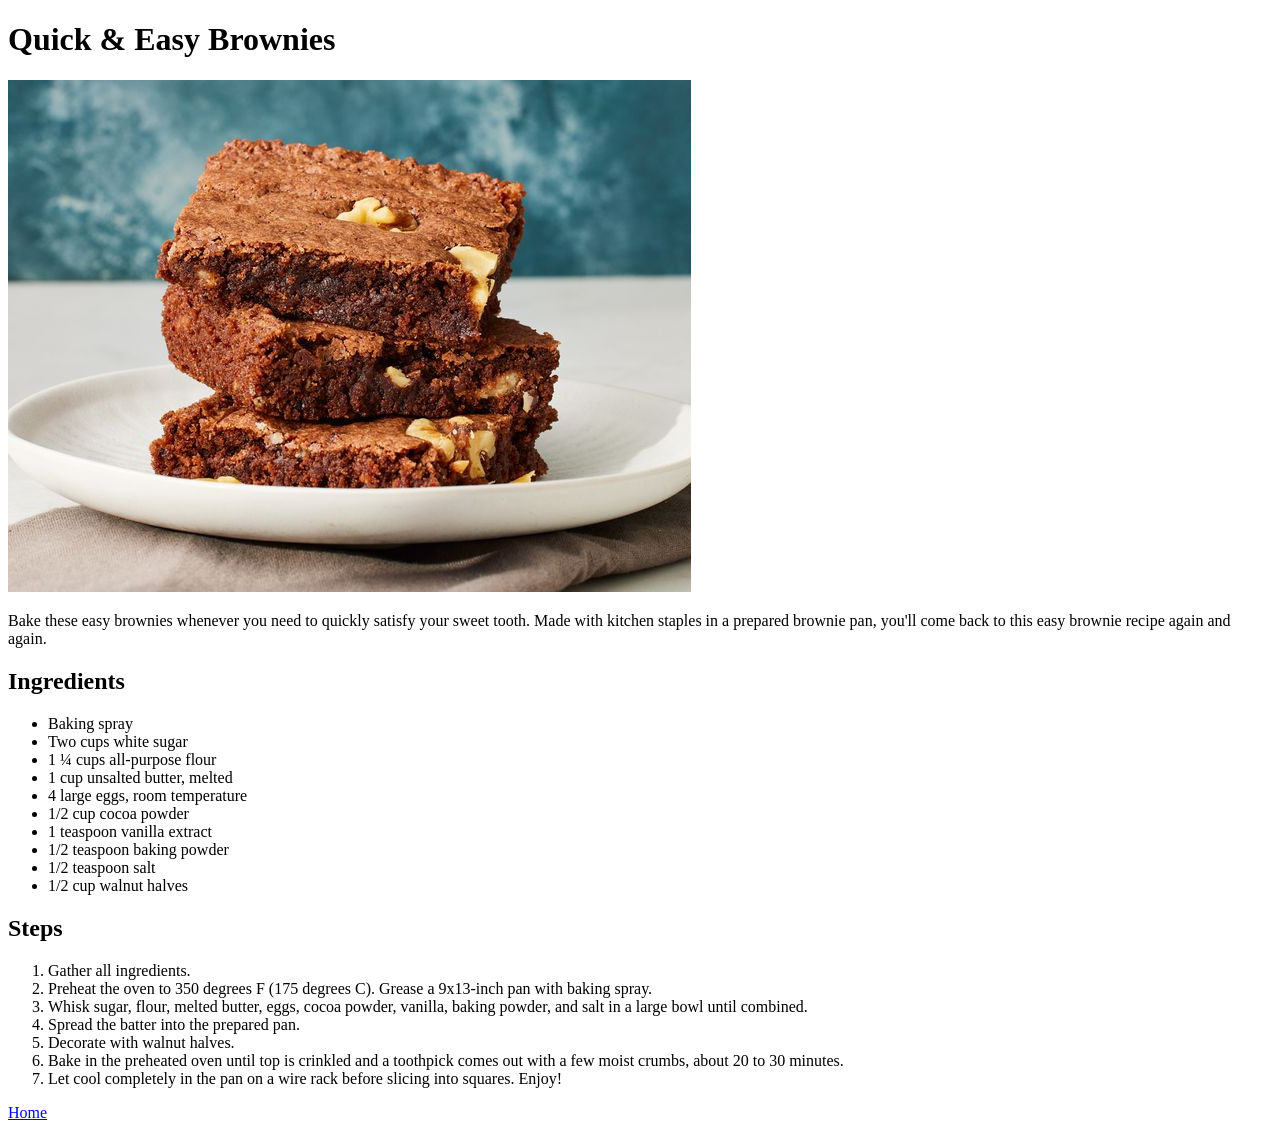
==== recipes/brownies.html @ 15fd2153 "Create and populate brownies.html with information" ====
<!DOCTYPE html>
<html lang="en">
<head>
    <meta charset="UTF-8">
    <meta name="viewport" content="width=device-width, initial-scale=1.0">
    <title>Document</title>
</head>
<body>
    <h1>Quick & Easy Brownies</h1>
    <img src="../static/brownies.jpg" alt="Finalised result from Brownies recipe.">
    <p>Bake these easy brownies whenever you need to quickly satisfy your sweet tooth. Made with kitchen staples in a prepared brownie pan, you'll come back to this easy brownie recipe again and again. </p>

    <h2>Ingredients</h2>
    <ul>
        <li>Baking spray</li>
        <li>Two cups white sugar</li>
        <li>1 ¼ cups all-purpose flour</li>
        <li>1 cup unsalted butter, melted</li>
        <li>4 large eggs, room temperature</li>
        <li>1/2 cup cocoa powder</li>
        <li>1 teaspoon vanilla extract</li>
        <li>1/2 teaspoon baking powder</li>
        <li>1/2 teaspoon salt</li>
        <li>1/2 cup walnut halves</li>
    </ul>

    <h2>Steps</h2>
    <ol>
        <li>Gather all ingredients.</li>
        <li>Preheat the oven to 350 degrees F (175 degrees C). Grease a 9x13-inch pan with baking spray.</li>
        <li>Whisk sugar, flour, melted butter, eggs, cocoa powder, vanilla, baking powder, and salt in a large bowl until combined.</li>
        <li>Spread the batter into the prepared pan.</li>
        <li>Decorate with walnut halves.</li>
        <li>Bake in the preheated oven until top is crinkled and a toothpick comes out with a few moist crumbs, about 20 to 30 minutes.</li>
        <li>Let cool completely in the pan on a wire rack before slicing into squares. Enjoy!</li>
    </ol>

    <a href="../index.html">Home</a>
</body>
</html>
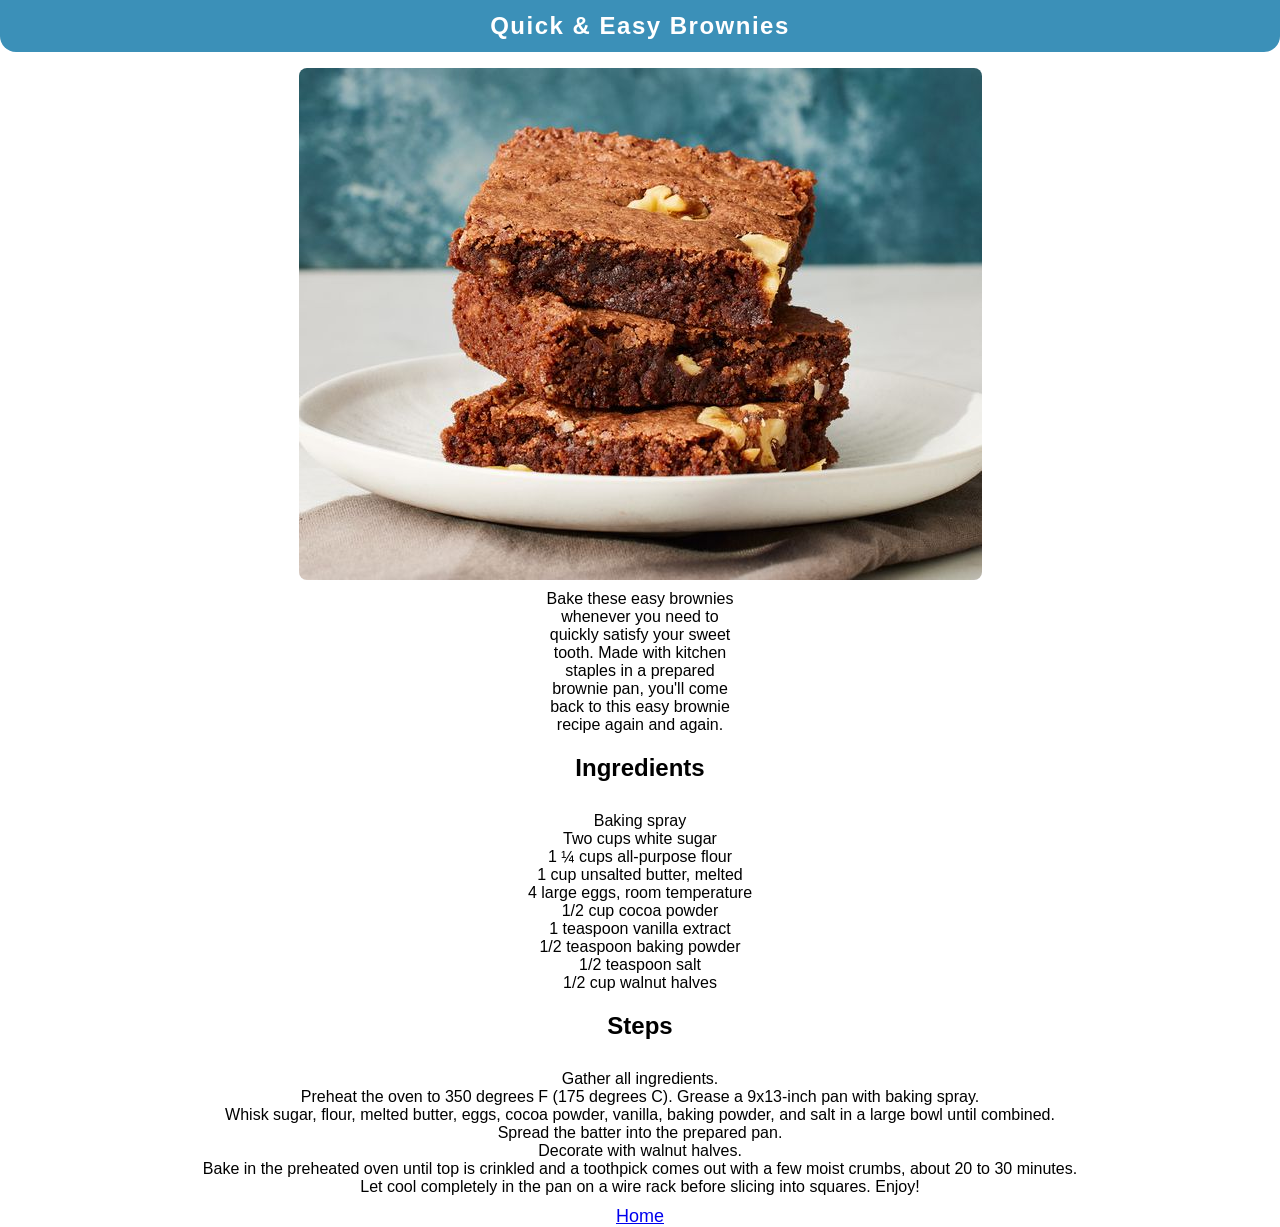
==== commit 536a42ea: "feat: add CSS styling to pages" ====
--- a/recipes/brownies.html
+++ b/recipes/brownies.html
@@ -3,37 +3,47 @@
 <head>
     <meta charset="UTF-8">
     <meta name="viewport" content="width=device-width, initial-scale=1.0">
+    <link rel="stylesheet" href="../css/style.css">
     <title>Document</title>
 </head>
 <body>
-    <h1>Quick & Easy Brownies</h1>
-    <img src="../static/brownies.jpg" alt="Finalised result from Brownies recipe.">
-    <p>Bake these easy brownies whenever you need to quickly satisfy your sweet tooth. Made with kitchen staples in a prepared brownie pan, you'll come back to this easy brownie recipe again and again. </p>
+    <div class="header">
+        <h1>Quick & Easy Brownies</h1>
+    </div>
 
-    <h2>Ingredients</h2>
-    <ul>
-        <li>Baking spray</li>
-        <li>Two cups white sugar</li>
-        <li>1 ¼ cups all-purpose flour</li>
-        <li>1 cup unsalted butter, melted</li>
-        <li>4 large eggs, room temperature</li>
-        <li>1/2 cup cocoa powder</li>
-        <li>1 teaspoon vanilla extract</li>
-        <li>1/2 teaspoon baking powder</li>
-        <li>1/2 teaspoon salt</li>
-        <li>1/2 cup walnut halves</li>
-    </ul>
+    <div class="image">
+        <img src="../static/brownies.jpg" alt="Finalised result from Brownies recipe.">
+        <p>Bake these easy brownies whenever you need to quickly satisfy your sweet tooth. Made with kitchen staples in a prepared brownie pan, you'll come back to this easy brownie recipe again and again. </p>
+    </div>
 
-    <h2>Steps</h2>
-    <ol>
-        <li>Gather all ingredients.</li>
-        <li>Preheat the oven to 350 degrees F (175 degrees C). Grease a 9x13-inch pan with baking spray.</li>
-        <li>Whisk sugar, flour, melted butter, eggs, cocoa powder, vanilla, baking powder, and salt in a large bowl until combined.</li>
-        <li>Spread the batter into the prepared pan.</li>
-        <li>Decorate with walnut halves.</li>
-        <li>Bake in the preheated oven until top is crinkled and a toothpick comes out with a few moist crumbs, about 20 to 30 minutes.</li>
-        <li>Let cool completely in the pan on a wire rack before slicing into squares. Enjoy!</li>
-    </ol>
+    <div class="container">
+        <h2>Ingredients</h2>
+        <ul>
+            <li>Baking spray</li>
+            <li>Two cups white sugar</li>
+            <li>1 ¼ cups all-purpose flour</li>
+            <li>1 cup unsalted butter, melted</li>
+            <li>4 large eggs, room temperature</li>
+            <li>1/2 cup cocoa powder</li>
+            <li>1 teaspoon vanilla extract</li>
+            <li>1/2 teaspoon baking powder</li>
+            <li>1/2 teaspoon salt</li>
+            <li>1/2 cup walnut halves</li>
+        </ul>
+    </div>
+
+    <div class="container">
+        <h2>Steps</h2>
+        <ol>
+            <li>Gather all ingredients.</li>
+            <li>Preheat the oven to 350 degrees F (175 degrees C). Grease a 9x13-inch pan with baking spray.</li>
+            <li>Whisk sugar, flour, melted butter, eggs, cocoa powder, vanilla, baking powder, and salt in a large bowl until combined.</li>
+            <li>Spread the batter into the prepared pan.</li>
+            <li>Decorate with walnut halves.</li>
+            <li>Bake in the preheated oven until top is crinkled and a toothpick comes out with a few moist crumbs, about 20 to 30 minutes.</li>
+            <li>Let cool completely in the pan on a wire rack before slicing into squares. Enjoy!</li>
+        </ol>
+    </div>
 
     <a href="../index.html">Home</a>
 </body>
--- a/css/style.css
+++ b/css/style.css
@@ -0,0 +1,63 @@
+body {
+    margin: 0;
+    padding: 0;
+    font-family: 'Segoe UI', Tahoma, Geneva, Verdana, sans-serif;
+}
+
+.main {
+    display: flex;
+    justify-content: center;
+    align-items: center;
+}
+
+.header {
+    background-color: rgb(59, 144, 184);
+    border-radius: 0px 0px 16px 16px;
+}
+
+.header h1 {
+    margin-top: 0;    /* Stop margin collapsing */
+    text-align: center;
+    padding: 12px;
+    font-size: 24px;
+    letter-spacing: 1.5px;
+    color: white;
+}
+
+ul, ol {
+    list-style: none;
+    margin: 0;
+    padding: 0;
+    padding-top: 10px;
+    text-align: center;
+}
+
+.image img {
+    display: block;
+    margin: auto;
+    margin-bottom: 10px;
+    border-radius: 8px;
+    max-width: 100%;
+    height: auto;
+}
+
+.image p {
+    text-align: center;
+    margin: 0px 60vh;
+}
+
+.container {
+    text-align: center;
+}
+
+.container h2 {
+    font-weight: bold;
+
+}
+
+a {
+    display: block;
+    margin-top: 10px;
+    font-size: 18px;
+    text-align: center;
+}
